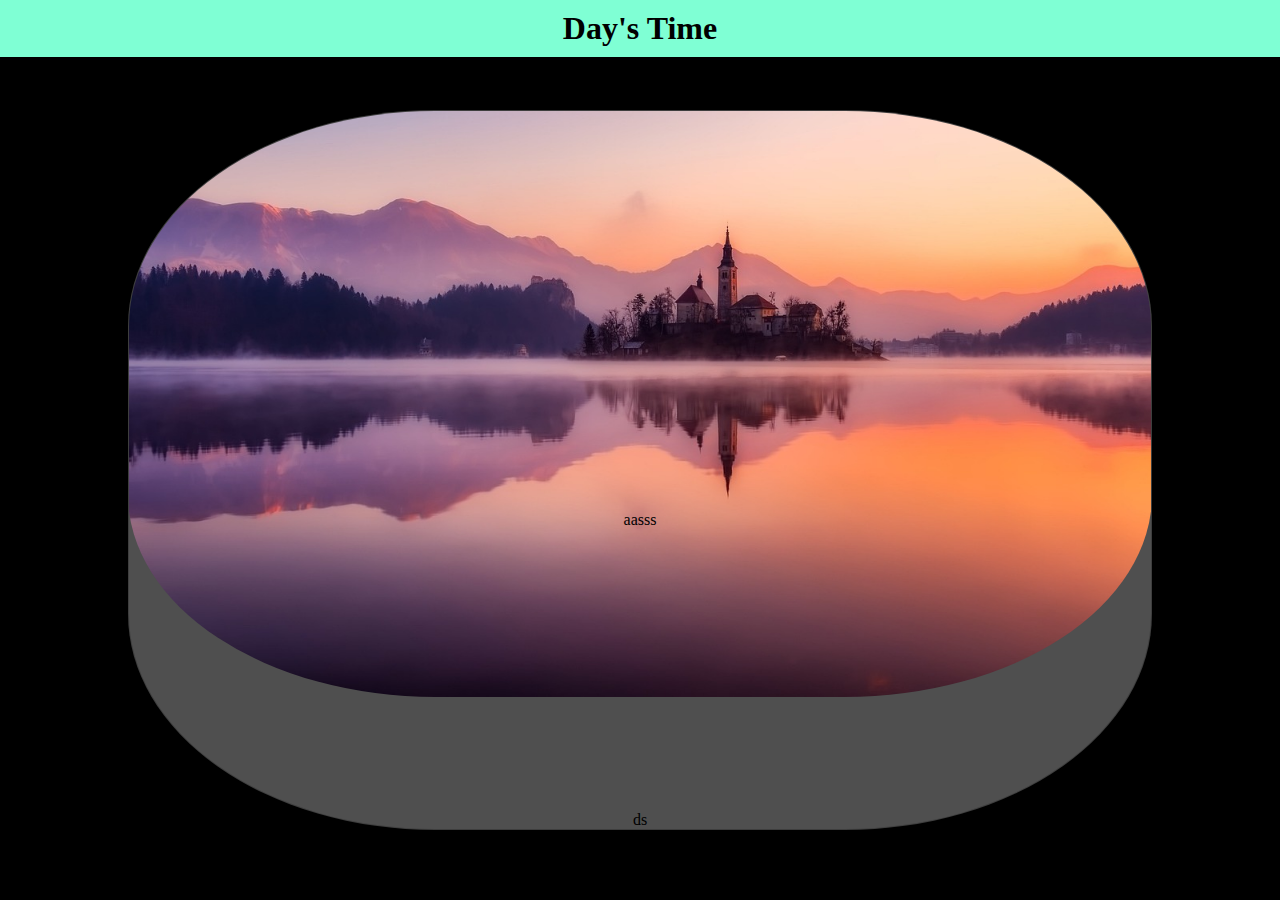
==== day's-time/index.html @ ba0c2e19 "added files" ====
<!DOCTYPE html>
<html lang="en">
<head>
    <meta charset="UTF-8">
    <meta name="viewport" content="width=device-width, initial-scale=1.0">
    <link rel="stylesheet" href="css/mobilefirst.css" media="screen">
    <link rel="stylesheet" href="css/style.css" media="screen">
    <title>Day's Time</title>
</head>
<body>
    <header>
        <h1>Day's Time</h1>
    </header>
    <main>
        <img class="sun-going-down" src="images/lake-2608425_1280.jpg" alt="Sun going down">
        <img class="morning-day" src="images/tree-2916763_1280.jpg" alt="Morning day">
        <img class="sun-rising" src="images/village-2090495_1280.jpg" alt="Sun rising">
        <img class="night" src="images/nature-3194001_1280.jpg" alt="Night">
        <div>aasss</div>
        <div class="time">ds</div>
    </main>
</body>
</html>
---- day's-time/css/mobilefirst.css ----
@charset "UTF-8";

* {
    padding: 0px;
    margin: 0px;
    outline: 0;
    box-sizing: border-box;
}
body {
    height: 80vh;
    background-color: rgb(73, 83, 83);
}
header {
    background-color: aquamarine;
}
header h1 {
    text-align: center;
    padding: 10px;
}
main {
    display: flex;
    position: absolute;
    height: 80vh;
    max-width: 80vw;
    left: 50%;
    top: 50%;
    transform: translate(-50%, -50%);
    justify-content: center;
    align-items: center;
    flex: 1;
    background-color: rgba(255, 255, 255, 0.308);
    margin-top: 20px;
    
    border: 1px solid rgba(0, 0, 0, 0.205);
    box-shadow: 0px 0px 0px 0px rgba(0, 0, 0, 0.247);
    border-radius: 30%;

    overflow: hidden; /*Se ultrapassar a caixa main ele esconde*/
}
div {
    display: block;
    position: absolute;
    margin-top: 100px; 
}
div.time {
    display: flex;
    align-self: flex-end;
}
img {
    display: block;
    max-height: 80vh;
    max-width: 80vw;
    border-radius: 30%;
    margin-top: -220px;
}
.sun-going-down {display: block;}
.morning-day {display: none;}
.sun-rising {display: none;}
.night {display: none;}
---- day's-time/css/style.css ----
@charset "UTF-8";

@media screen and (min-width: 740px) {
    body {
        background-color: aqua;
    }
}

@media screen and (min-width: 1000px) {
    body {
        background-color: black;
    }
}
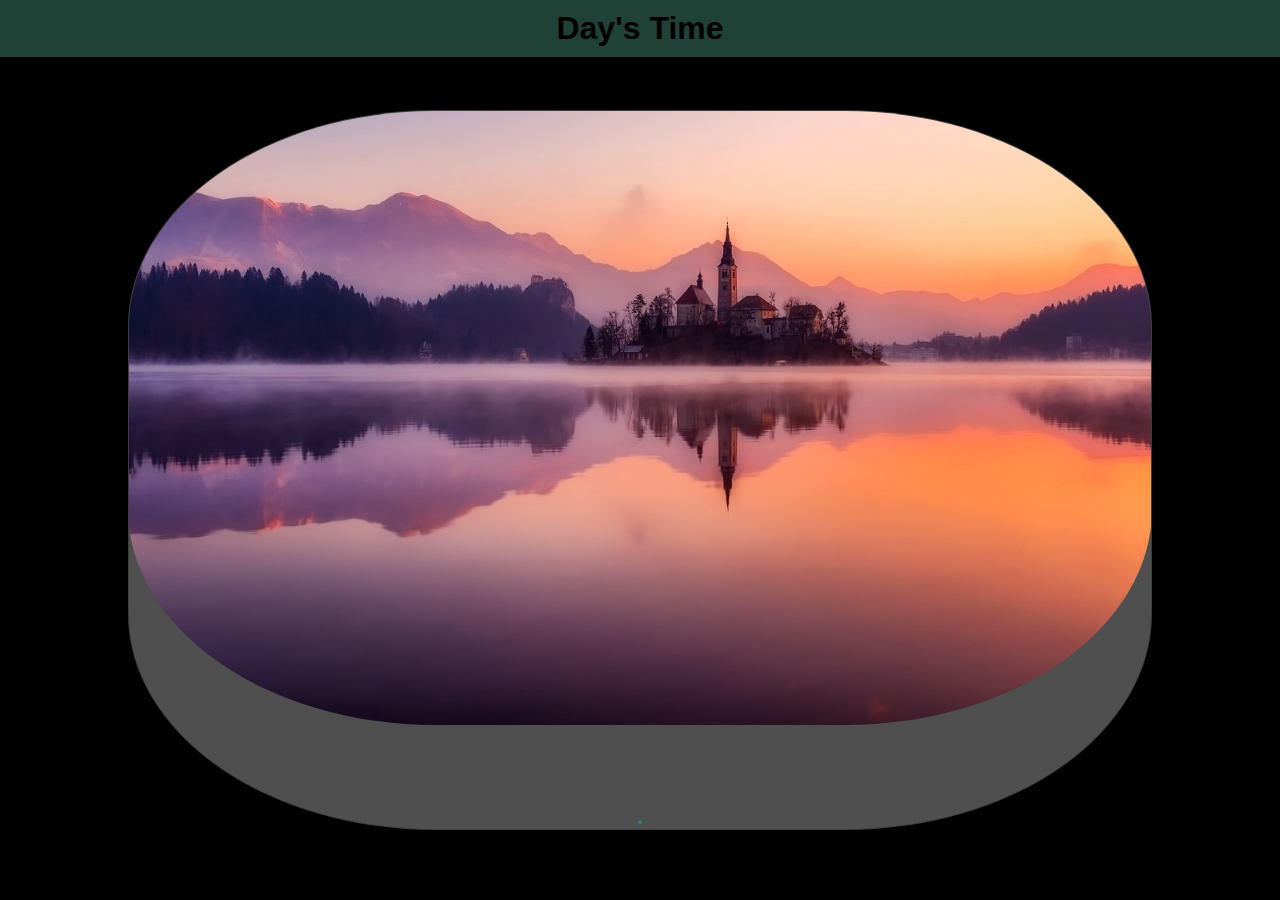
==== commit ff538798: "updating" ====
--- a/day's-time/index.html
+++ b/day's-time/index.html
@@ -16,8 +16,9 @@
         <img class="morning-day" src="images/tree-2916763_1280.jpg" alt="Morning day">
         <img class="sun-rising" src="images/village-2090495_1280.jpg" alt="Sun rising">
         <img class="night" src="images/nature-3194001_1280.jpg" alt="Night">
-        <div>aasss</div>
-        <div class="time">ds</div>
+        <div id="Text""></div>
+        <div class="time" id="Time"></div>
     </main>
 </body>
+<script src="js/script.js"></script>
 </html>--- a/day's-time/css/mobilefirst.css
+++ b/day's-time/css/mobilefirst.css
@@ -8,10 +8,11 @@
 }
 body {
     height: 80vh;
-    background-color: rgb(73, 83, 83);
+    font-family: Arial, Helvetica, sans-serif;
+    background-color: rgba(209, 235, 161, 0.726);
 }
 header {
-    background-color: aquamarine;
+    background-color: rgba(127, 255, 212, 0.253);
 }
 header h1 {
     text-align: center;
@@ -35,23 +36,31 @@
     box-shadow: 0px 0px 0px 0px rgba(0, 0, 0, 0.247);
     border-radius: 30%;
 
-    overflow: hidden; /*Se ultrapassar a caixa main ele esconde*/
+    overflow: hidden; /*Se a imagem ultrapassar a caixa main ele esconde*/
 }
 div {
     display: block;
     position: absolute;
-    margin-top: 100px; 
+    margin-top: 300px;
 }
 div.time {
     display: flex;
+    background-color: rgba(0, 255, 255, 0.226);
+    color: black;
+    font-size: larger;
     align-self: flex-end;
+    border: 1px solid rgba(0, 0, 0, 0.219);
+    border-radius: 6px;
+    box-shadow: 0px 0px 0px 0px rgba(180, 59, 59, 0.205);
+    padding: 2px;
+    margin: 4px;
 }
 img {
     display: block;
-    max-height: 80vh;
+    height: 80vh;
     max-width: 80vw;
     border-radius: 30%;
-    margin-top: -220px;
+    margin-top: -210px;
 }
 .sun-going-down {display: block;}
 .morning-day {display: none;}
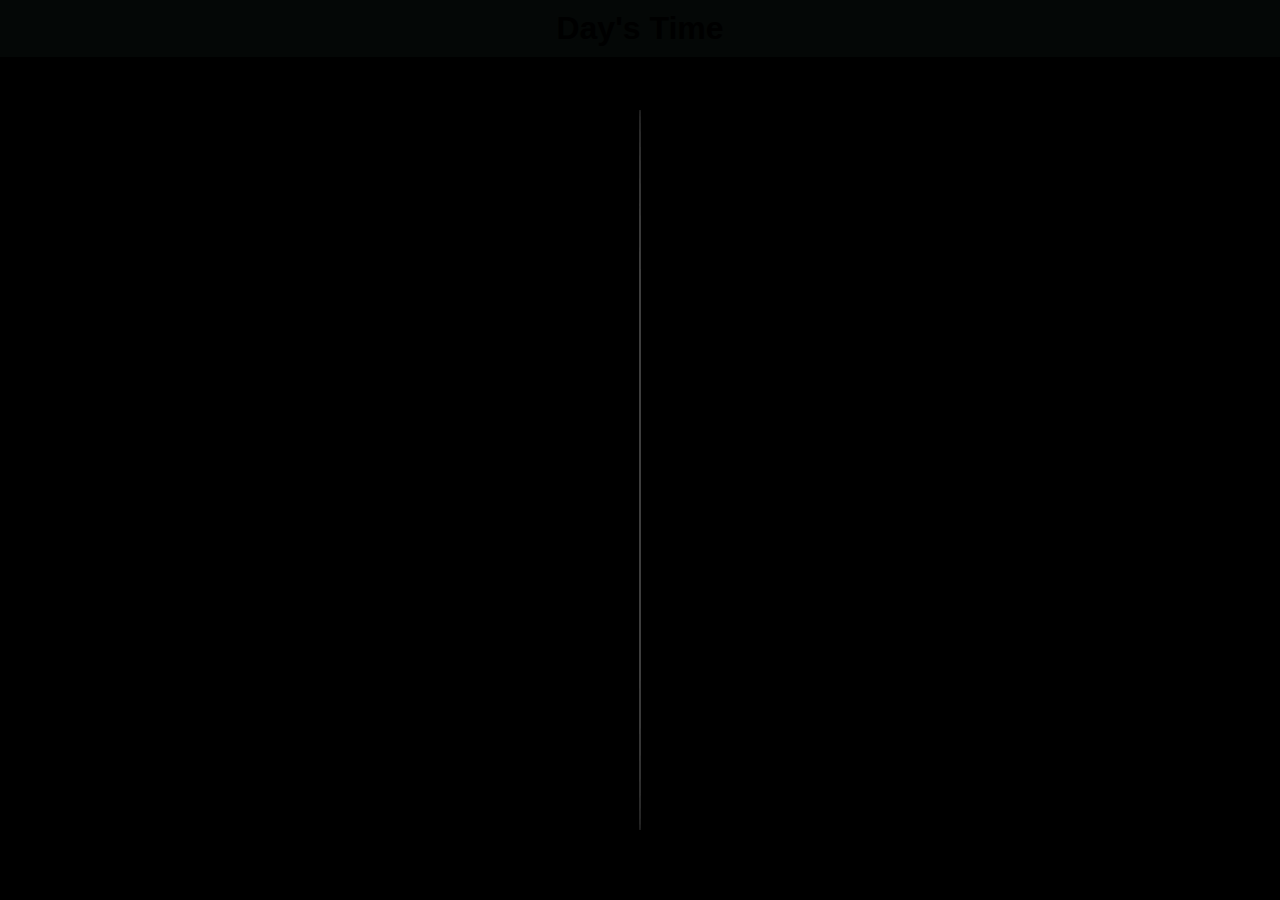
==== commit e2f5c240: "added ids to the images" ====
--- a/day's-time/index.html
+++ b/day's-time/index.html
@@ -12,10 +12,10 @@
         <h1>Day's Time</h1>
     </header>
     <main>
-        <img class="sun-going-down" src="images/lake-2608425_1280.jpg" alt="Sun going down">
-        <img class="morning-day" src="images/tree-2916763_1280.jpg" alt="Morning day">
-        <img class="sun-rising" src="images/village-2090495_1280.jpg" alt="Sun rising">
-        <img class="night" src="images/nature-3194001_1280.jpg" alt="Night">
+        <img id="SunGoingDown" class="sun-going-down" src="images/lake-2608425_1280.jpg" alt="Sun going down">
+        <img id="MorningDay" class="morning-day" src="images/tree-2916763_1280.jpg" alt="Morning day">
+        <img id="SunRising" class="sun-rising" src="images/village-2090495_1280.jpg" alt="Sun rising">
+        <img id="Night" class="night" src="images/nature-3194001_1280.jpg" alt="Night">
         <div id="Text""></div>
         <div class="time" id="Time"></div>
     </main>
--- a/day's-time/css/mobilefirst.css
+++ b/day's-time/css/mobilefirst.css
@@ -12,7 +12,7 @@
     background-color: rgba(209, 235, 161, 0.726);
 }
 header {
-    background-color: rgba(127, 255, 212, 0.253);
+    background-color: rgba(102, 172, 148, 0.041);
 }
 header h1 {
     text-align: center;
@@ -62,7 +62,7 @@
     border-radius: 30%;
     margin-top: -210px;
 }
-.sun-going-down {display: block;}
+.sun-going-down {display: none;}
 .morning-day {display: none;}
 .sun-rising {display: none;}
 .night {display: none;}
